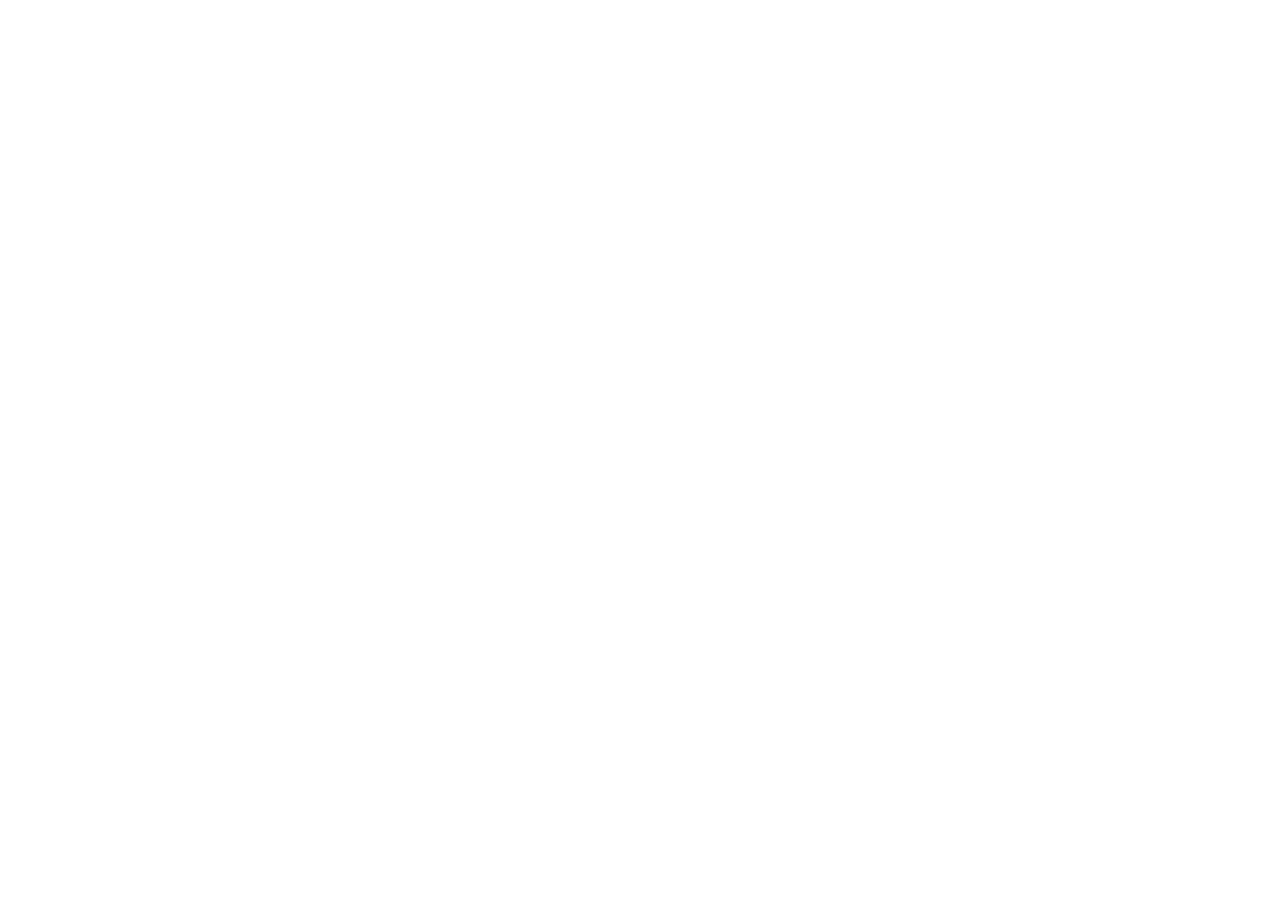
==== index.html @ 06587ab9 "porject setup" ====
<!DOCTYPE html>
<html lang="en">
  <head>
    <meta charset="UTF-8" />
    <meta http-equiv="X-UA-Compatible" content="IE=edge" />
    <meta name="viewport" content="width=device-width, initial-scale=1.0" />
    <link rel="stylesheet" href="style.css" />
    <title>Document</title>
  </head>
  <body></body>
</html>
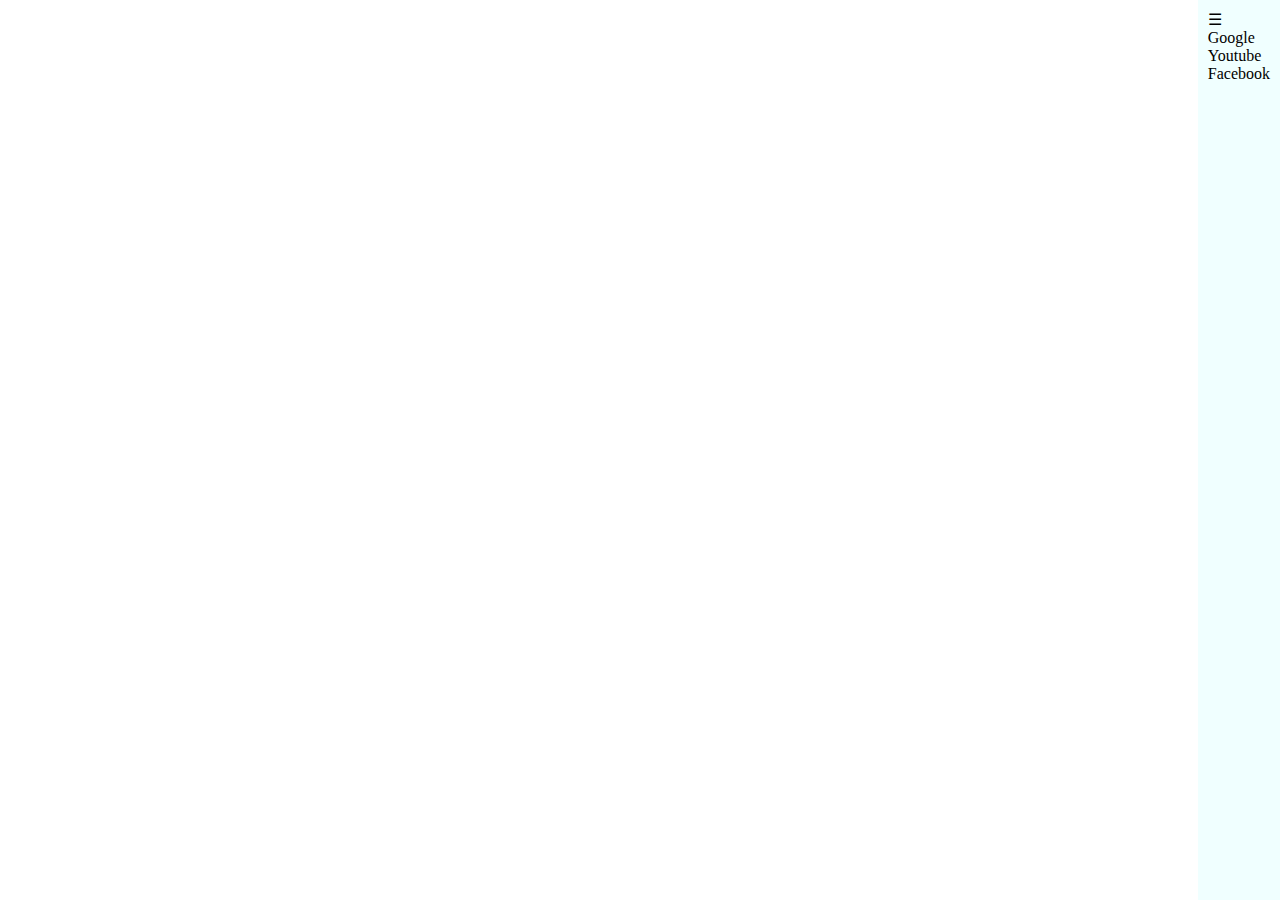
==== commit dc76ac7d: "nothing" ====
--- a/index.html
+++ b/index.html
@@ -7,5 +7,15 @@
     <link rel="stylesheet" href="style.css" />
     <title>Document</title>
   </head>
-  <body></body>
+  <body>
+    <div class="sideBar">
+      <li id="toggle-icon">☰</li>
+      <nav>
+        <li>Google</li>
+        <li>Youtube</li>
+        <li>Facebook</li>
+      </nav>
+    </div>
+    <script src="index.js" />
+  </body>
 </html>
--- a/style.css
+++ b/style.css
@@ -0,0 +1,18 @@
+* {
+  margin: 0%;
+  box-sizing: border-box;
+}
+li {
+  list-style: none;
+}
+.sideBar {
+  position: relative;
+  float: right;
+  background-color: azure;
+  height: 100vh;
+  padding: 10px;
+}
+.toggle-icon {
+  position: fixed;
+  font-size: 20px;
+}
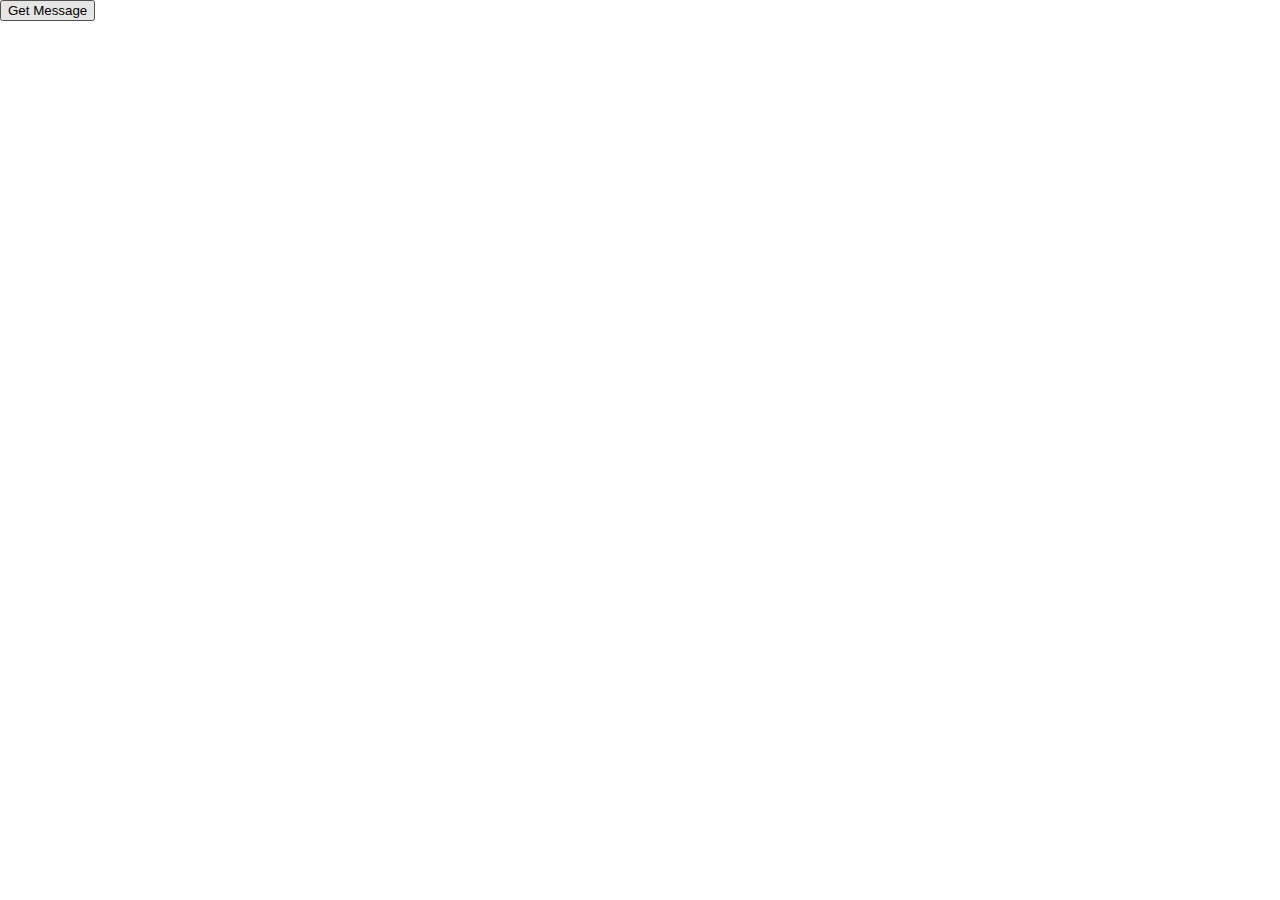
==== commit 6125cc53: "nothing" ====
--- a/index.html
+++ b/index.html
@@ -8,14 +8,10 @@
     <title>Document</title>
   </head>
   <body>
-    <div class="sideBar">
-      <li id="toggle-icon">☰</li>
-      <nav>
-        <li>Google</li>
-        <li>Youtube</li>
-        <li>Facebook</li>
-      </nav>
+    <div id="container">
+      <div id="message"></div>
+      <button id="btnGet">Get Message</button>
     </div>
-    <script src="index.js" />
+    <script src="index.js"></script>
   </body>
 </html>
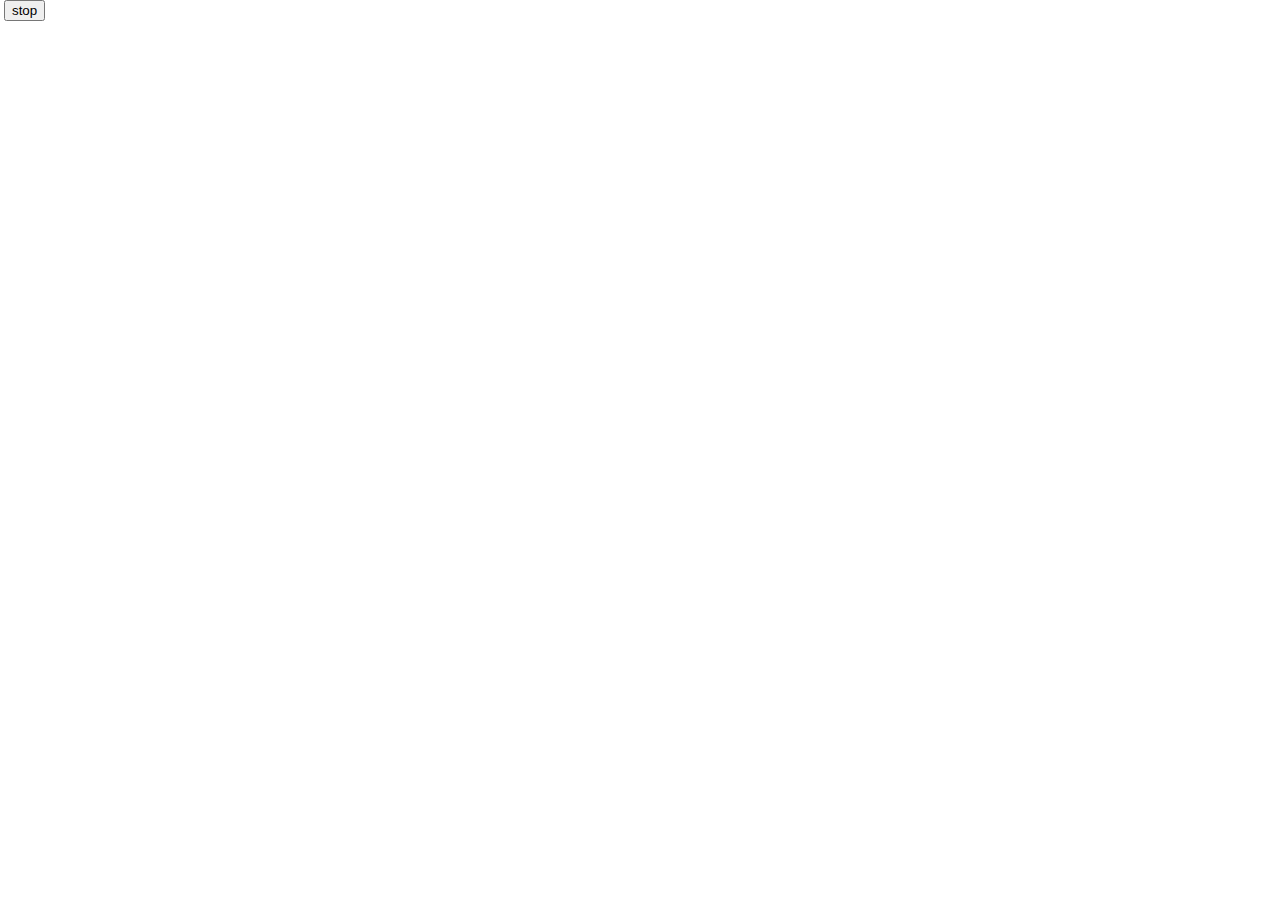
==== commit 5f379c24: "random image" ====
--- a/index.html
+++ b/index.html
@@ -9,8 +9,8 @@
   </head>
   <body>
     <div id="container">
-      <div id="message"></div>
-      <button id="btnGet">Get Message</button>
+      <img id="image" src=""></img>
+      <button id="btnStop">stop</button>
     </div>
     <script src="index.js"></script>
   </body>
